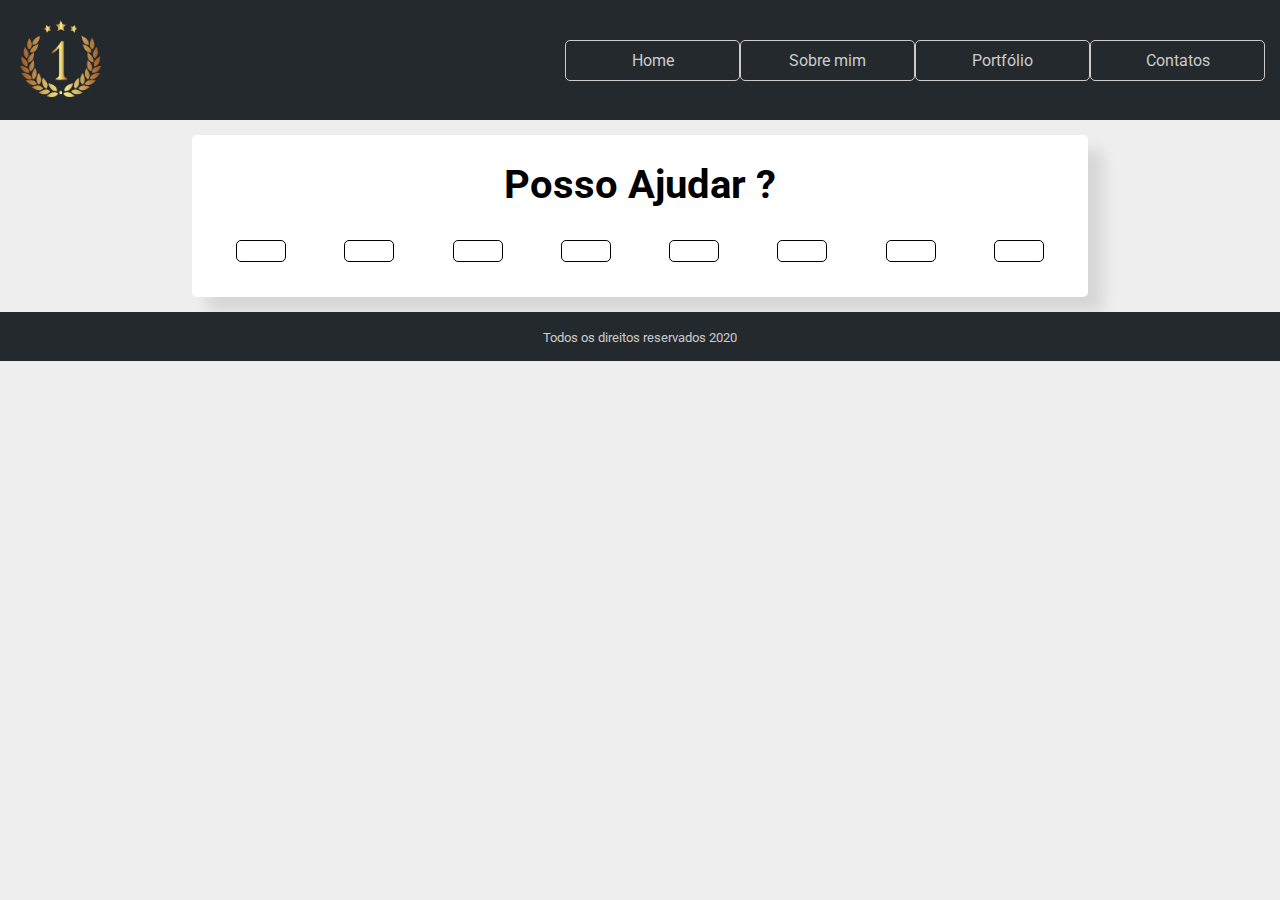
==== contato.html @ 9a327bc9 "Update contato.html" ====
<!DOCTYPE html>
<html lang="pt-br">
    <head>
        <meta charset="UTF-8">
        <meta name="viewport" content="width=device-width, initial-scale=1.0">
        <meta http-equiv="X-UA-Compatible" content="ie=edge">

        <title>Contato</title>

        <!--Google Fonts-->
        <link 
        href="https://fonts.googleapis.com/css?family=Roboto:400,700&display=swap" 
        rel="stylesheet">

        <!--Font Awesome-->
        <link 
            rel="stylesheet" 
            href="https://use.fontawesome.com/releases/v5.8.2/css/all.css"
            integrity="sha384-oS3vJWv+0UjzBfQzYUhtDYW+Pj2yciDJxpsK1OYPAYjqT085Qq/1cq5FLXAZQ7Ay" 
            crossorigin="anonymous">

        <!--Meu Estilo-->
        <link rel="stylesheet" href="./css/style.css">

        <!--Meu Estilo Slide-->
        <link rel="stylesheet" href="./css/slideResponsivo.css">
    </head>
    <body>
        <header>
            <div class="container">
                <div class="logo"><img src="./img/logo.png" alt="logo" title="logo"></div>
                <nav>
                    <ul>
                        <li><a href="index.html">Home</a></li>
                        <li><a href="sobre.html">Sobre mim</a></li>
                        <li><a href="portfolio.html">Portfólio</a></li>
                        <li><a href="contato.html">Contatos</a></li>
                       
                </nav>
            </div>
        </header>

        <main>
            <article class="contato">
                <h1>Posso Ajudar ?</h1>
                <ul>
                    <li>
                        <a href="#" target="_blank">
                            <span class="fab fa-linkedin-in"></span>
                        </a>
                    </li>
                    <li>
                        <a href="#" target="_blank">
                            <span class="far fa-envelope"></span>
                        </a>
                    </li>
                    <li>
                        <a href="#" target="_blank">
                            <span class="fab fa-github"></span>
                        </a>
                    </li>
                    <li>
                        <a href="#" target="_blank">
                            <span class="fab fa-whatsapp"></span>
                        </a>
                    </li>
                    <li>
                        <a href="#" target="_blank">
                            <span class="fab fa-instagram"></span>
                        </a>
                    </li>
                    <li>
                        <a href="#" target="_blank">
                            <span class="fab fa-facebook-f"></span>
                        </a>
                    </li>
                    <li>
                        <a href="#" target="_blank">
                            <span class="fab fa-twitter"></span>
                        </a>
                    </li>
                    <li>
                        <a href="#" target="_blank">
                            <span class="fab fa-youtube"></span>
                        </a>
                    </li>
                </ul>
            </article>
        </main>

        <footer>
            <small>Todos os direitos reservados 2020</div>
        </footer>
    </body>

    <script 
        src="https://code.jquery.com/jquery-3.4.1.min.js" 
        integrity="sha256-CSXorXvZcTkaix6Yvo6HppcZGetbYMGWSFlBw8HfCJo=" 
        crossorigin="anonymous">
    </script>
    <script src="./js/responsiveslides.min.js"></script>
    <script src="./js/slide.js"></script>
</html>
---- css/style.css ----
* {
    margin: 0;
    padding: 0;
    box-sizing: border-box;
    list-style: none;
}

body, html {
    width: 100%;
    height: 100%;
    background-color: #EEE;
    font-family: 'Roboto', Arial, Helvetica, sans-serif;
    font-size: 16px;
}

img {max-width: 100%;}

h1 {
    font-weight: bold;
    font-size: 2.5em;
    line-height: 1em;
    margin: 15px auto 0 auto;
}


span {font-size: 1.5em;}

a {text-decoration: none; color: #000}

p {font-size: 1.25em; line-height: 1.4em;}

.container {
    width: 1300px;
    padding: 15px;
    display: flex;
    justify-content: center;
    margin: 0 auto;
    flex-wrap: wrap;
}


header {
    width: 100%;
    height: auto;
    background-color: #24292e;
    
    display: flex;
}

header div.container {justify-content: space-between !important; align-items: center}

.logo {
    width: 90px;
    height: 90px;
    flex: 0 1 90px;
}

nav {flex: 0 1 700px;}

nav ul {
    width: 100%;
    display: flex;
    justify-content: flex-end;
    align-items: center;
    flex-wrap: wrap;
}

nav ul li {width: 25%; margin: 10px auto;}

nav ul li a {
    display: block;
    text-align: center;
    padding: 10px;
    color: #CCC;
    border: 1px solid #CCC;
    border-radius: 5px;
    transition: all .5s ease-in-out;
}

nav ul li a:hover {
    background-color: #CCC;
    color: #24292e;
}

main {
    width: 100%;
    height: auto;
    margin: 0 auto;
    background-color: #EEE;
}

article {
    width: 100%;
    display: flex;
    justify-content: center;
    align-items: center;
    flex-direction: column;
}

section.lista {
    width: 100%;
    height: auto;
    display: flex;
    justify-content: center;
    align-items: center;
    flex-wrap: wrap;
}

.item {
    flex: 0 1 300px;
    height: 300px;
    margin: 15px;
    background-color: #FFF;
    box-shadow: 15px 15px 15px 0px rgba(0, 0, 0, .1);
    border-radius: 5px;
}

footer {
    text-align: center;
    padding: 15px;
    background-color: #24292e;
    color: #CCC;
}


/*Sobre*/

.sobre {
    width: 70%;
    padding: 15px;
    background-color: #FFF;
    margin: 15px auto;
    border-radius: 5px;
    box-shadow: 15px 15px 15px 0px rgba(0, 0, 0, .1);
}

h1.nome::after {
    content: "";
    display: block;
    width: 100%;
    height: 5px;
    background-color: #000;
    margin: 2px 0 15px 0;
}

.foto {
    width: 400px;
    height: 400px;
    margin: 0 auto;
    border-radius: 50%;
}

.foto img {
    margin: 0 auto;
    border-radius: 50%;
}

p.paragrafo + p.paragrafo {margin: 15px 0;}


/*Contato*/
.contato {
    width: 70%;
    padding: 15px;
    background-color: #FFF;
    margin: 15px auto;
    border-radius: 5px;
    box-shadow: 15px 15px 15px 0px rgba(0, 0, 0, .1);
}

.contato ul {
    width: 100%;
    margin: 30px 15px 15px 15px;
    display: flex;
    justify-content: space-around;
    align-items: center;
    flex-wrap: wrap;
}

.contato ul li {
    flex: 0 1 50px;
    margin: 5px;
    border-radius: 5px;
    border: 1px solid #000;
}

.contato ul li a {
    display: block;
    padding: 10px;
    text-align: center;
    transition: all .5s ease-in-out;
}

.contato ul li a:hover {
    background-color: #24292e;
    color: #CCC;
}


/*Media Screen*/
@media screen and (max-width: 600px) {
    body, html {font-size: 12px}

    .foto {
        width: 200px;
        height: 200px;
        margin: 0 auto;
        border-radius: 50%;
    }
}
---- css/slideResponsivo.css ----
.rslides {
    position: relative;
    list-style: none;
    overflow: hidden;
    width: 100%;
    padding: 0;
    margin: 0;
}

.rslides li {
    -webkit-backface-visibility: hidden;
    position: absolute;
    display: none;
    width: 100%;
    left: 0;
    top: 0;
}

.rslides li:first-child {
    position: relative;
    display: block;
    float: left;
}

.rslides img {
    display: block;
    height: auto;
    float: left;
    width: 100%;
    border: 0;
}
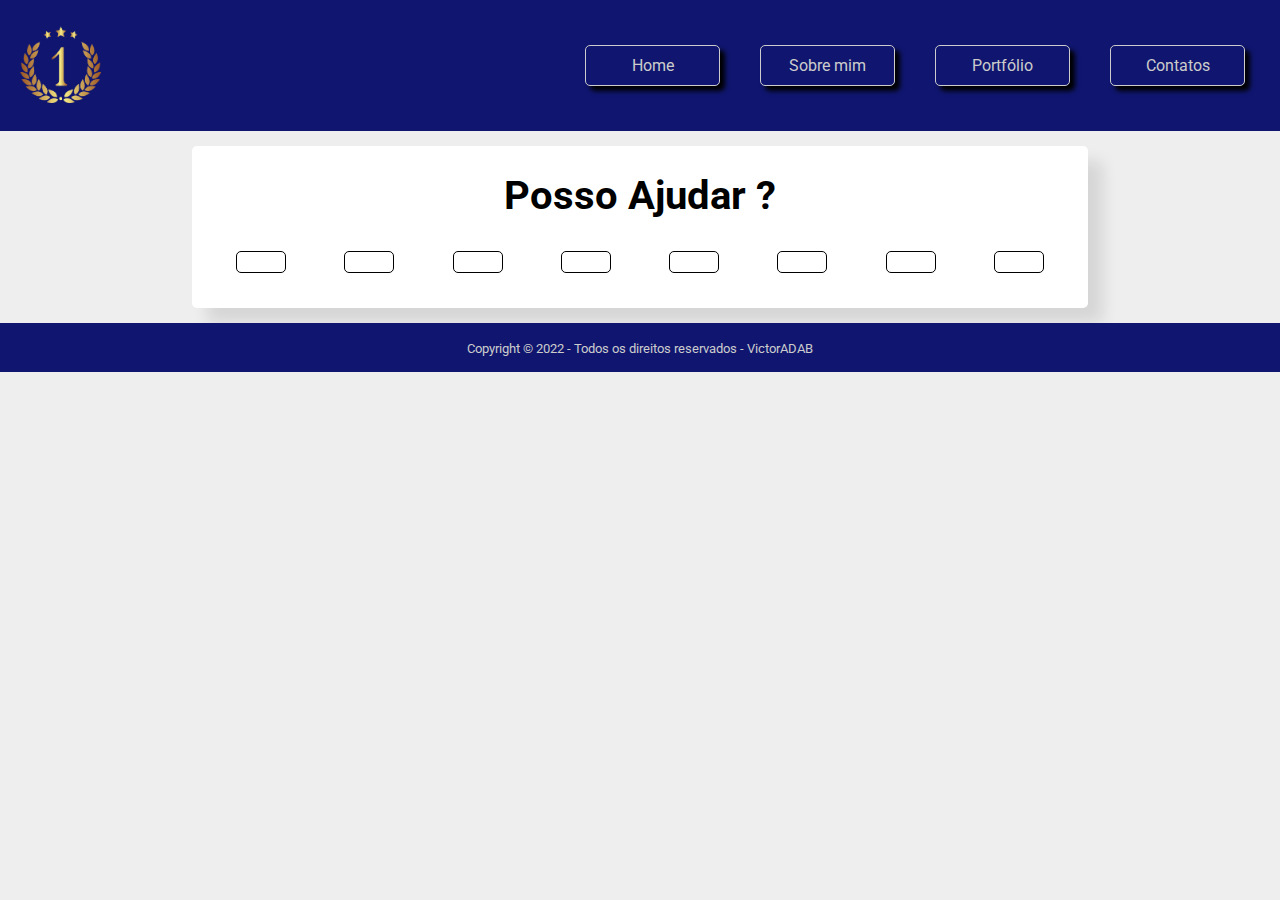
==== commit 25000d82: "Update contato.html" ====
--- a/contato.html
+++ b/contato.html
@@ -89,7 +89,7 @@
         </main>
 
         <footer>
-            <small>Todos os direitos reservados 2020</div>
+            <small>Copyright © 2022  - Todos os direitos reservados - VictorADAB</div>
         </footer>
     </body>
 
--- a/css/style.css
+++ b/css/style.css
@@ -22,7 +22,6 @@
     margin: 15px auto 0 auto;
 }
 
-
 span {font-size: 1.5em;}
 
 a {text-decoration: none; color: #000}
@@ -38,11 +37,10 @@
     flex-wrap: wrap;
 }
 
-
 header {
     width: 100%;
     height: auto;
-    background-color: #24292e;
+    background-color: #101670;
     
     display: flex;
 }
@@ -75,11 +73,14 @@
     border: 1px solid #CCC;
     border-radius: 5px;
     transition: all .5s ease-in-out;
+    margin: 20px;
+    box-shadow: 5px 5px 5px black;
 }
 
 nav ul li a:hover {
     background-color: #CCC;
     color: #24292e;
+    transform: scale(1.3);
 }
 
 main {
@@ -118,7 +119,7 @@
 footer {
     text-align: center;
     padding: 15px;
-    background-color: #24292e;
+    background-color: #101670;
     color: #CCC;
 }
 
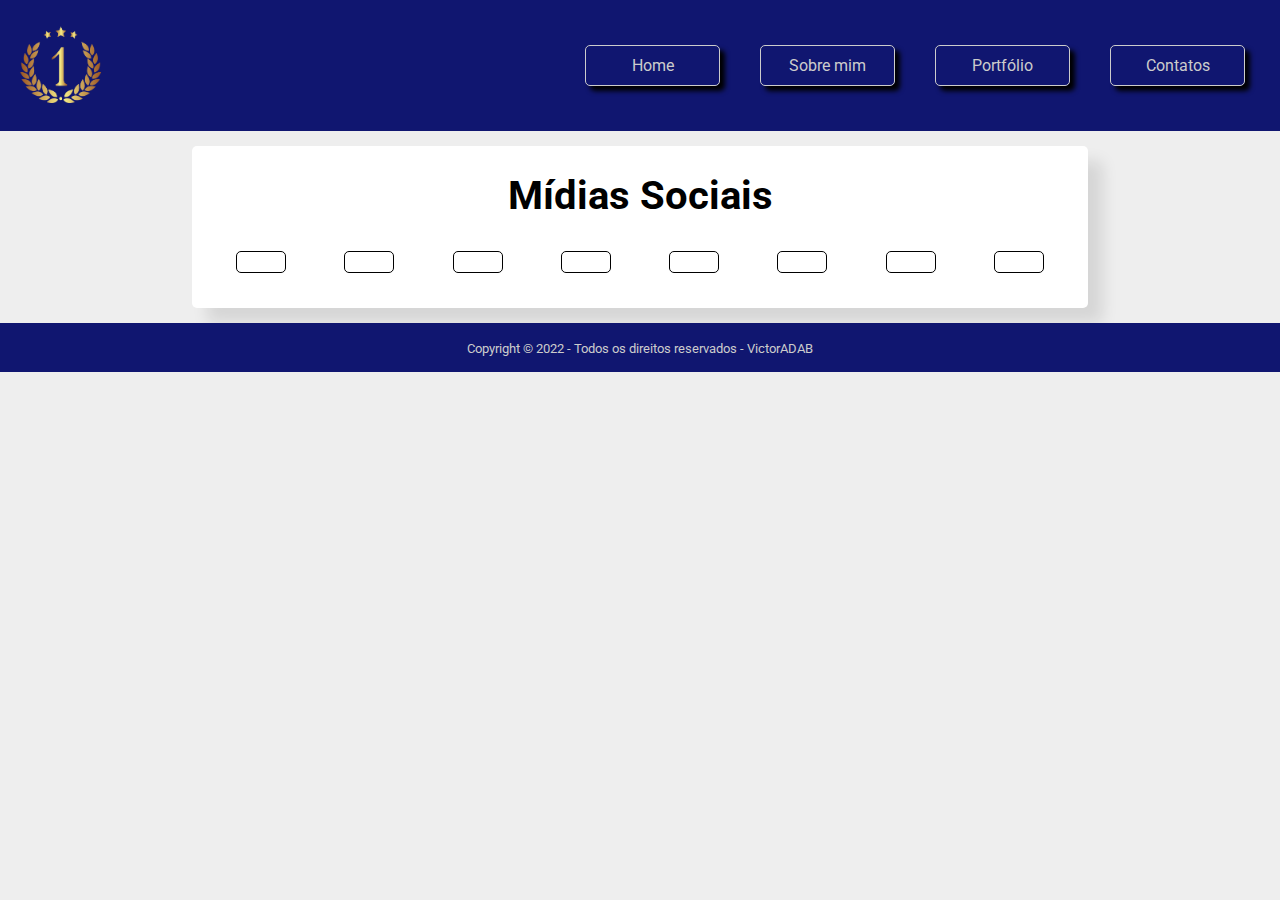
==== commit 64eb50b7: "Update contato.html" ====
--- a/contato.html
+++ b/contato.html
@@ -42,7 +42,7 @@
 
         <main>
             <article class="contato">
-                <h1>Posso Ajudar ?</h1>
+                <h1>Mídias Sociais</h1>
                 <ul>
                     <li>
                         <a href="#" target="_blank">
@@ -51,7 +51,7 @@
                     </li>
                     <li>
                         <a href="#" target="_blank">
-                            <span class="far fa-envelope"></span>
+                            <span class="fab fa-behance"></span>
                         </a>
                     </li>
                     <li>
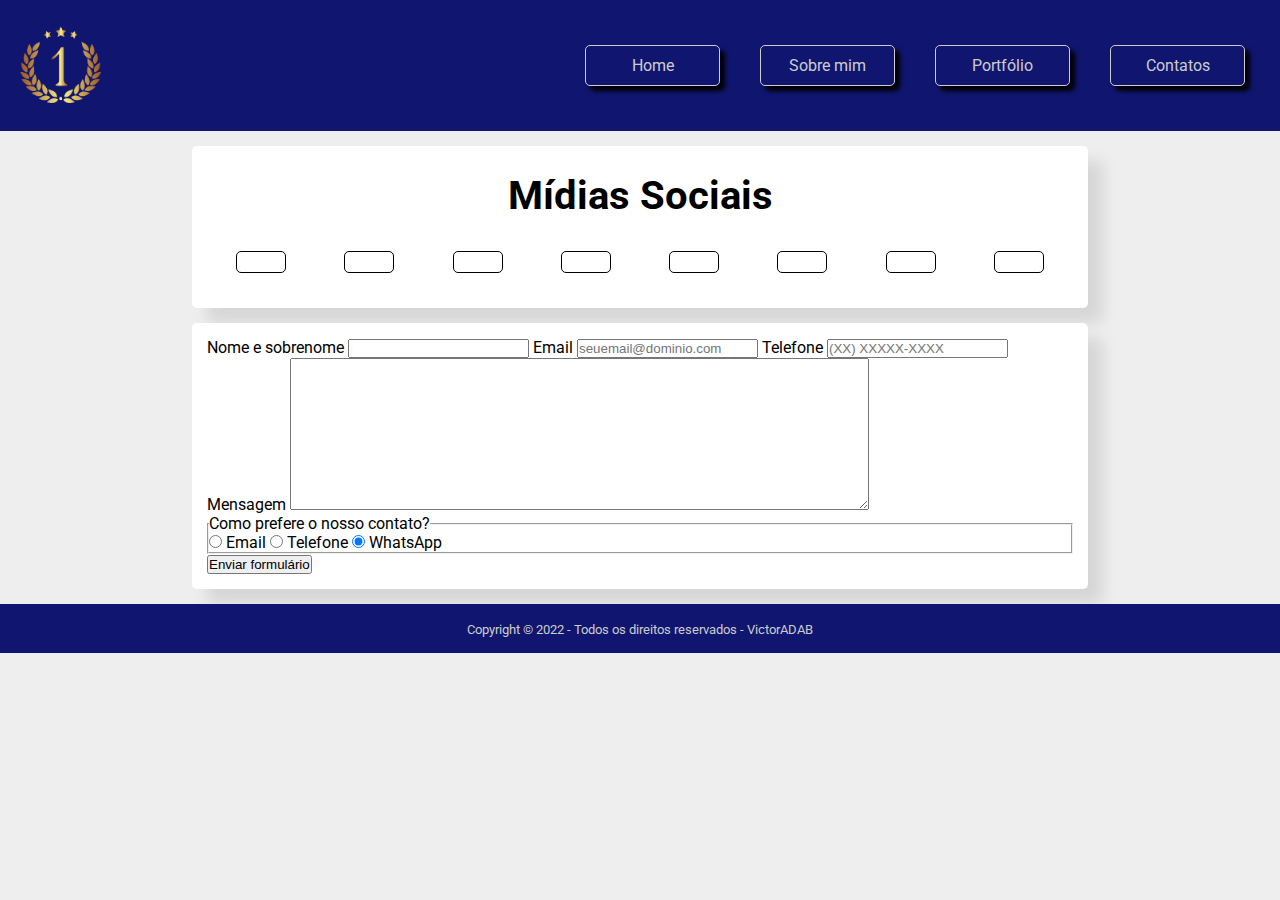
==== commit c862e0bc: "Update contato.html" ====
--- a/contato.html
+++ b/contato.html
@@ -28,7 +28,9 @@
     <body>
         <header>
             <div class="container">
-                <div class="logo"><img src="./img/logo.png" alt="logo" title="logo"></div>
+                <div class="logo">
+                    <a href="index.html"><img src="./img/logo.png" alt="logo"></a>
+                </div>
                 <nav>
                     <ul>
                         <li><a href="index.html">Home</a></li>
@@ -46,17 +48,7 @@
                 <ul>
                     <li>
                         <a href="#" target="_blank">
-                            <span class="fab fa-linkedin-in"></span>
-                        </a>
-                    </li>
-                    <li>
-                        <a href="#" target="_blank">
-                            <span class="fab fa-behance"></span>
-                        </a>
-                    </li>
-                    <li>
-                        <a href="#" target="_blank">
-                            <span class="fab fa-github"></span>
+                            <span class="fab fa-facebook-f"></span>
                         </a>
                     </li>
                     <li>
@@ -71,21 +63,55 @@
                     </li>
                     <li>
                         <a href="#" target="_blank">
-                            <span class="fab fa-facebook-f"></span>
-                        </a>
-                    </li>
-                    <li>
-                        <a href="#" target="_blank">
                             <span class="fab fa-twitter"></span>
                         </a>
                     </li>
                     <li>
                         <a href="#" target="_blank">
-                            <span class="fab fa-youtube"></span>
+                            <span class="fab fa-twitch"></span>
                         </a>
                     </li>
+                    <li>
+                        <a href="#" target="_blank">
+                            <span class="fab fa-linkedin-in"></span>
+                        </a>
+                    </li>
+                    <li>
+                        <a href="#" target="_blank">
+                            <span class="fab fa-behance"></span>
+                        </a>
+                    </li>
+                    <li>
+                        <a href="#" target="_blank">
+                            <span class="fab fa-github"></span>
+                        </a>
+                    </li>            
                 </ul>
             </article>
+            <form class="contato">
+				<label for="nomesobrenome">Nome e sobrenome</label>
+				<input type="text" id="nomesobrenome" class="input-padrao" required>
+
+				<label for="email">Email</label>
+				<input type="email" id="email" class="input-padrao" required placeholder="seuemail@dominio.com">
+
+				<label for="telefone">Telefone</label>
+				<input type="tel" id="telefone" class="input-padrao" required placeholder="(XX) XXXXX-XXXX">
+
+				<label for="mensagem">Mensagem</label>
+				<textarea cols="70" rows="10" id="mensagem" class="input-padrao" required></textarea>
+
+				<fieldset>
+					<legend>Como prefere o nosso contato?</legend>
+					<label for="radio-email"><input type="radio" name="contato" value="email" id="radio-email"> Email</label>
+					
+					<label for="radio-telefone"><input type="radio" name="contato" value="telefone" id="radio-telefone"> Telefone</label>
+					
+					<label for="radio-whatsapp"><input type="radio" name="contato" value="whatsapp" id="radio-whatsapp" checked> WhatsApp</label>
+				</fieldset>
+
+				<input type="submit" value="Enviar formulário" class="enviar_formulario">
+			</form>
         </main>
 
         <footer>
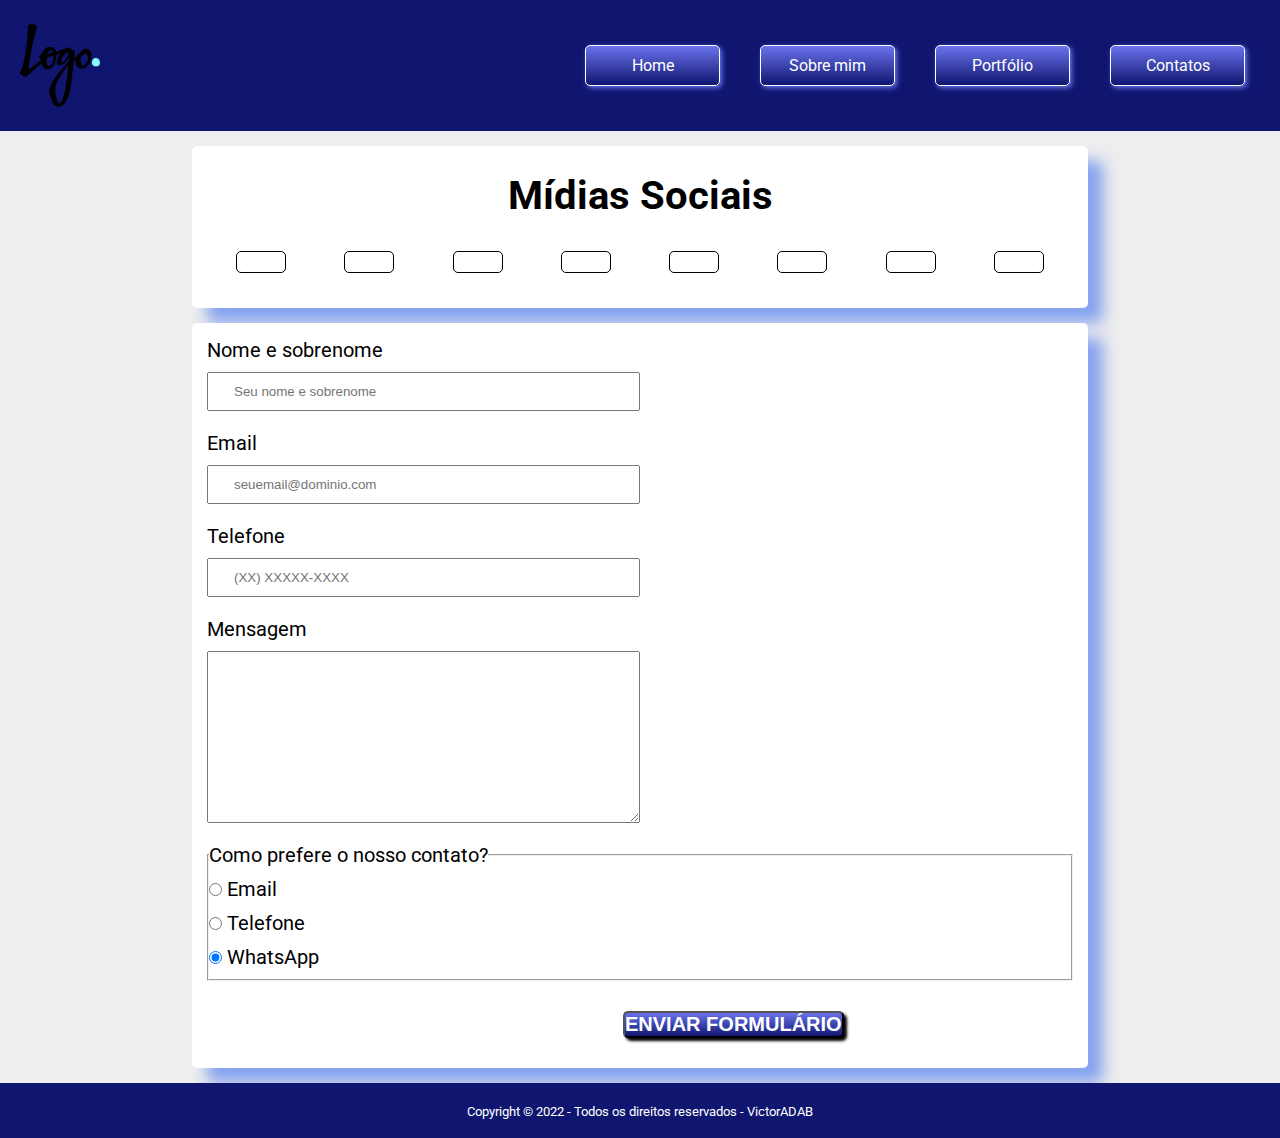
==== commit 1bf9fa90: "Update contato.html" ====
--- a/contato.html
+++ b/contato.html
@@ -4,25 +4,16 @@
         <meta charset="UTF-8">
         <meta name="viewport" content="width=device-width, initial-scale=1.0">
         <meta http-equiv="X-UA-Compatible" content="ie=edge">
-
         <title>Contato</title>
-
-        <!--Google Fonts-->
         <link 
         href="https://fonts.googleapis.com/css?family=Roboto:400,700&display=swap" 
         rel="stylesheet">
-
-        <!--Font Awesome-->
         <link 
             rel="stylesheet" 
             href="https://use.fontawesome.com/releases/v5.8.2/css/all.css"
             integrity="sha384-oS3vJWv+0UjzBfQzYUhtDYW+Pj2yciDJxpsK1OYPAYjqT085Qq/1cq5FLXAZQ7Ay" 
             crossorigin="anonymous">
-
-        <!--Meu Estilo-->
         <link rel="stylesheet" href="./css/style.css">
-
-        <!--Meu Estilo Slide-->
         <link rel="stylesheet" href="./css/slideResponsivo.css">
     </head>
     <body>
@@ -36,8 +27,7 @@
                         <li><a href="index.html">Home</a></li>
                         <li><a href="sobre.html">Sobre mim</a></li>
                         <li><a href="portfolio.html">Portfólio</a></li>
-                        <li><a href="contato.html">Contatos</a></li>
-                       
+                        <li><a href="contato.html">Contatos</a></li>      
                 </nav>
             </div>
         </header>
@@ -47,42 +37,42 @@
                 <h1>Mídias Sociais</h1>
                 <ul>
                     <li>
-                        <a href="#" target="_blank">
+                        <a href="https://www.facebook.com/victoradab" target="_blank">
                             <span class="fab fa-facebook-f"></span>
                         </a>
                     </li>
                     <li>
-                        <a href="#" target="_blank">
+                        <a href="https://wa.me/5537991480352" target="_blank">
                             <span class="fab fa-whatsapp"></span>
                         </a>
                     </li>
                     <li>
-                        <a href="#" target="_blank">
+                        <a href="https://www.instagram.com/victor.adab/" target="_blank">
                             <span class="fab fa-instagram"></span>
                         </a>
                     </li>
                     <li>
-                        <a href="#" target="_blank">
+                        <a href="https://twitter.com/victoradabs" target="_blank">
                             <span class="fab fa-twitter"></span>
                         </a>
                     </li>
                     <li>
-                        <a href="#" target="_blank">
+                        <a href="https://www.twitch.tv/victoradab" target="_blank">
                             <span class="fab fa-twitch"></span>
                         </a>
                     </li>
                     <li>
-                        <a href="#" target="_blank">
+                        <a href="https://www.linkedin.com/in/victor-augusto-d-alessandro-barros-ab2529207/" target="_blank">
                             <span class="fab fa-linkedin-in"></span>
                         </a>
                     </li>
                     <li>
-                        <a href="#" target="_blank">
+                        <a href="https://www.behance.net/victorbarros27" target="_blank">
                             <span class="fab fa-behance"></span>
                         </a>
                     </li>
                     <li>
-                        <a href="#" target="_blank">
+                        <a href="https://github.com/VictorADAB" target="_blank">
                             <span class="fab fa-github"></span>
                         </a>
                     </li>            
@@ -90,7 +80,7 @@
             </article>
             <form class="contato">
 				<label for="nomesobrenome">Nome e sobrenome</label>
-				<input type="text" id="nomesobrenome" class="input-padrao" required>
+				<input type="text" id="nomesobrenome" class="input-padrao" required placeholder="Seu nome e sobrenome">
 
 				<label for="email">Email</label>
 				<input type="email" id="email" class="input-padrao" required placeholder="seuemail@dominio.com">
--- a/css/style.css
+++ b/css/style.css
@@ -41,7 +41,6 @@
     width: 100%;
     height: auto;
     background-color: #101670;
-    
     display: flex;
 }
 
@@ -63,24 +62,30 @@
     flex-wrap: wrap;
 }
 
-nav ul li {width: 25%; margin: 10px auto;}
+nav ul li {
+    width: 25%; 
+    margin: 10px auto;
+   
+}
 
 nav ul li a {
     display: block;
     text-align: center;
     padding: 10px;
-    color: #CCC;
-    border: 1px solid #CCC;
-    border-radius: 5px;
-    transition: all .5s ease-in-out;
+    color: #FFF;
+    border: 1px solid #FFF;
+    border-radius: 5px;
     margin: 20px;
-    box-shadow: 5px 5px 5px black;
+    box-shadow: 2px 2px 5px rgb(102, 116, 240);
+    background-image: linear-gradient(to top, #101670, #6a73ec);
+    transition: all 0.3s linear;
+    
 }
 
 nav ul li a:hover {
-    background-color: #CCC;
-    color: #24292e;
-    transform: scale(1.3);
+    background-image: linear-gradient(to bottom, #101670, #6a73ec);
+    transform: scale(1.1);
+
 }
 
 main {
@@ -118,11 +123,10 @@
 
 footer {
     text-align: center;
-    padding: 15px;
+    padding: 18px;
     background-color: #101670;
-    color: #CCC;
-}
-
+    color: #FFF;
+}
 
 /*Sobre*/
 
@@ -132,7 +136,7 @@
     background-color: #FFF;
     margin: 15px auto;
     border-radius: 5px;
-    box-shadow: 15px 15px 15px 0px rgba(0, 0, 0, .1);
+    box-shadow: 15px 15px 15px 0px rgba(57, 106, 240, 0.582);
 }
 
 h1.nome::after {
@@ -149,14 +153,39 @@
     height: 400px;
     margin: 0 auto;
     border-radius: 50%;
-}
-
+    box-shadow: 1px 1px 30px blue;
+    transition: 1s transform;
+}
+
+.foto:hover {
+    transform: scale(1.1);
+
+}
 .foto img {
     margin: 0 auto;
     border-radius: 50%;
 }
+.texto {
+    margin-top: 20px;
+}
 
 p.paragrafo + p.paragrafo {margin: 15px 0;}
+
+/*Portfólio*/
+
+.item {
+    box-shadow: 15px 15px 15px 0px rgba(57, 106, 240, 0.582);
+    transition: 1s transform;
+}
+
+.item:hover {
+    transform: scale(1.1);
+    cursor: pointer;
+}
+
+.portfolio h1 {
+    margin-bottom: 20px;
+}
 
 
 /*Contato*/
@@ -166,7 +195,24 @@
     background-color: #FFF;
     margin: 15px auto;
     border-radius: 5px;
-    box-shadow: 15px 15px 15px 0px rgba(0, 0, 0, .1);
+    box-shadow: 15px 15px 15px 0px rgba(57, 106, 240, 0.582);
+}
+
+form {
+	margin: 40px 0;
+}
+
+form label, form legend {
+	display:block;
+	font-size: 20px;
+	margin: 0 0 10px;
+}
+
+.input-padrao {
+	display: block;
+	margin: 0 0 20px;
+	padding: 10px 25px;
+	width: 50%;
 }
 
 .contato ul {
@@ -183,20 +229,42 @@
     margin: 5px;
     border-radius: 5px;
     border: 1px solid #000;
+    transition: 1s transform;
 }
 
 .contato ul li a {
     display: block;
     padding: 10px;
     text-align: center;
-    transition: all .5s ease-in-out;
-}
-
+    transition: all 1s ease-in-out;
+}
+.contato li:hover {
+    transform: scale(1.3);
+}
 .contato ul li a:hover {
-    background-color: #24292e;
-    color: #CCC;
-}
-
+    background-color: #101670;
+    color: #FFF;
+   
+}
+.enviar_formulario {
+    background-image: linear-gradient(to top, #101670, #6a73ec);
+    margin-top: 30px;
+    margin-left: 26rem;
+    margin-bottom: 15px;
+    font-size: 20px;
+    font-weight: bold;
+    border-radius: 5px;
+    text-transform: uppercase;
+    color:#ffffff;
+    box-shadow: 3px 3px 3px black;
+    transition: 2s transform; 
+    cursor: pointer;
+     
+}
+.enviar_formulario:hover {
+    background-image: linear-gradient(to bottom, #101670, #6a73ec);
+    transform: scale(1.3);
+}
 
 /*Media Screen*/
 @media screen and (max-width: 600px) {
@@ -209,3 +277,6 @@
         border-radius: 50%;
     }
 }
+::selection {
+    background-color: #1016706c;
+}
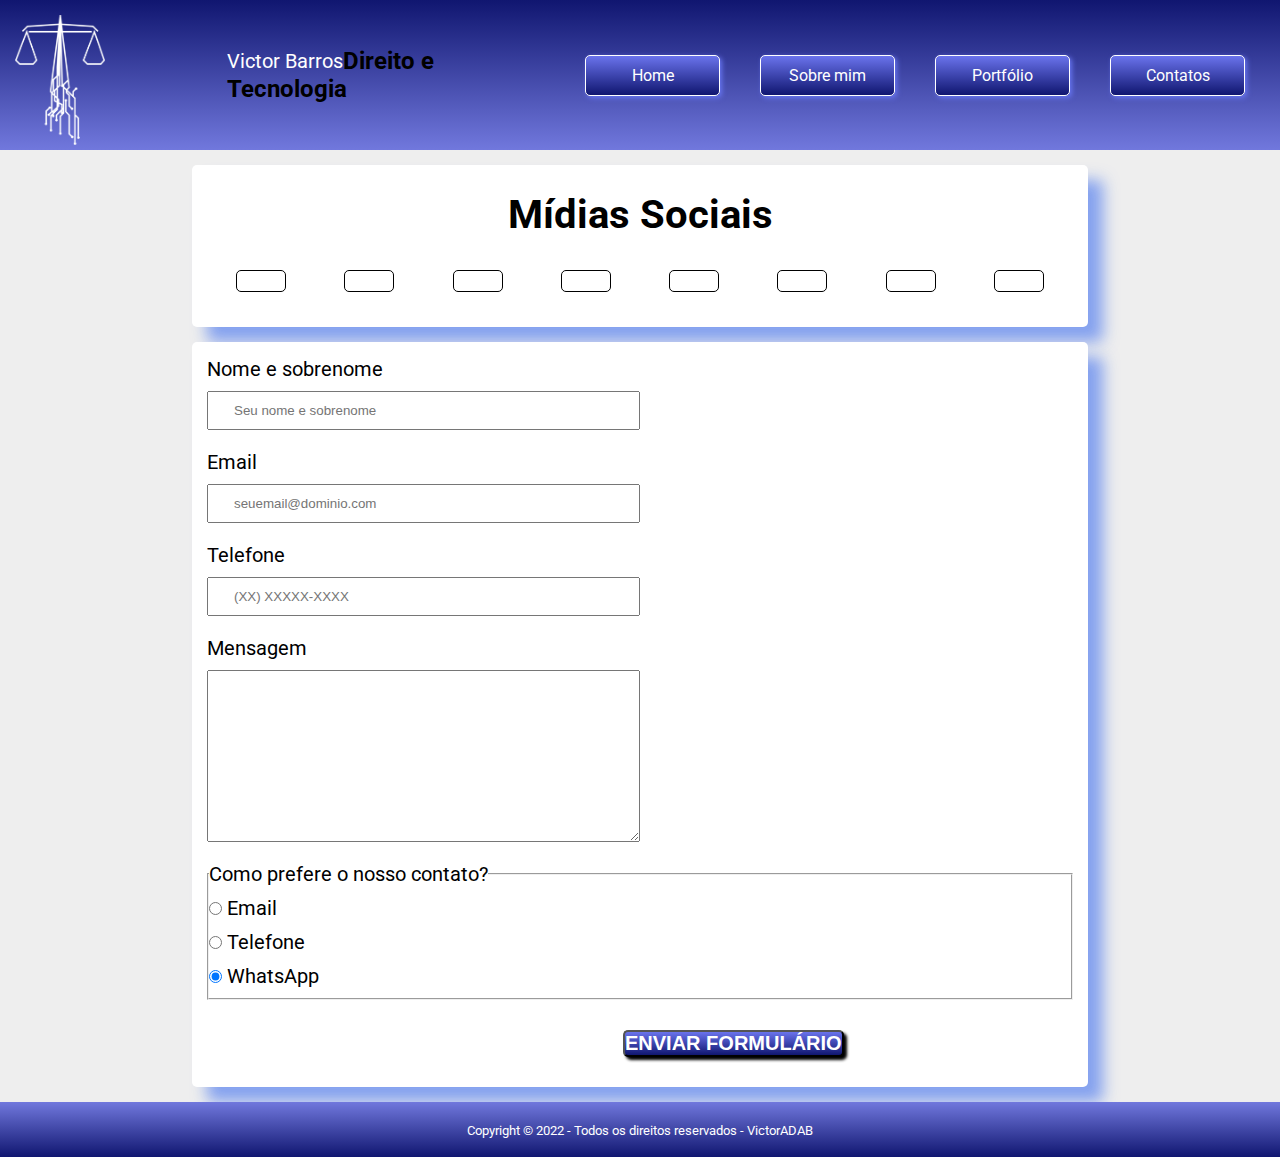
==== commit af3b9a80: "Update contato.html" ====
--- a/contato.html
+++ b/contato.html
@@ -4,16 +4,21 @@
         <meta charset="UTF-8">
         <meta name="viewport" content="width=device-width, initial-scale=1.0">
         <meta http-equiv="X-UA-Compatible" content="ie=edge">
-        <title>Contato</title>
+        <title>Victor Barros - Site Oficial</title>
         <link 
-        href="https://fonts.googleapis.com/css?family=Roboto:400,700&display=swap" 
-        rel="stylesheet">
+            href="https://fonts.googleapis.com/css?family=Roboto:400,700&display=swap" 
+            rel="stylesheet">
         <link 
             rel="stylesheet" 
             href="https://use.fontawesome.com/releases/v5.8.2/css/all.css"
             integrity="sha384-oS3vJWv+0UjzBfQzYUhtDYW+Pj2yciDJxpsK1OYPAYjqT085Qq/1cq5FLXAZQ7Ay" 
             crossorigin="anonymous">
-        <link rel="stylesheet" href="./css/style.css">
+            <link rel="stylesheet" href="./css/style.css">
+            
+            <link rel="preconnect" href="https://fonts.googleapis.com">
+            <link rel="preconnect" href="https://fonts.gstatic.com" crossorigin>
+            <link href="https://fonts.googleapis.com/css2?family=Cinzel:wght@400;700&display=swap" rel="stylesheet">
+            
         <link rel="stylesheet" href="./css/slideResponsivo.css">
     </head>
     <body>
@@ -22,12 +27,18 @@
                 <div class="logo">
                     <a href="index.html"><img src="./img/logo.png" alt="logo"></a>
                 </div>
+            <div >
+            <p class="nome">Victor Barros</p>
+            <h2 class="subtitulo">Direito e Tecnologia</h2>
+            </div>
+            
                 <nav>
                     <ul>
                         <li><a href="index.html">Home</a></li>
                         <li><a href="sobre.html">Sobre mim</a></li>
                         <li><a href="portfolio.html">Portfólio</a></li>
-                        <li><a href="contato.html">Contatos</a></li>      
+                        <li><a href="contato.html">Contatos</a></li>
+                    </ul>
                 </nav>
             </div>
         </header>
--- a/css/style.css
+++ b/css/style.css
@@ -13,7 +13,10 @@
     font-size: 16px;
 }
 
-img {max-width: 100%;}
+img {
+    max-width: 100%;
+   
+}
 
 h1 {
     font-weight: bold;
@@ -40,16 +43,23 @@
 header {
     width: 100%;
     height: auto;
-    background-color: #101670;
+    background-image: linear-gradient(to bottom,#101670, #7178dd);
     display: flex;
 }
 
 header div.container {justify-content: space-between !important; align-items: center}
 
 .logo {
-    width: 90px;
-    height: 90px;
+    width: 100px;
+    height: 120px;
     flex: 0 1 90px;
+    display: block;
+}
+.nome {
+    float: left;
+    color: #fff;
+    align-items: float; 
+
 }
 
 nav {flex: 0 1 700px;}
@@ -124,7 +134,7 @@
 footer {
     text-align: center;
     padding: 18px;
-    background-color: #101670;
+    background-image: linear-gradient(to top,#101670, #7178dd);
     color: #FFF;
 }
 
@@ -139,7 +149,7 @@
     box-shadow: 15px 15px 15px 0px rgba(57, 106, 240, 0.582);
 }
 
-h1.nome::after {
+h1.nome2::after {
     content: "";
     display: block;
     width: 100%;
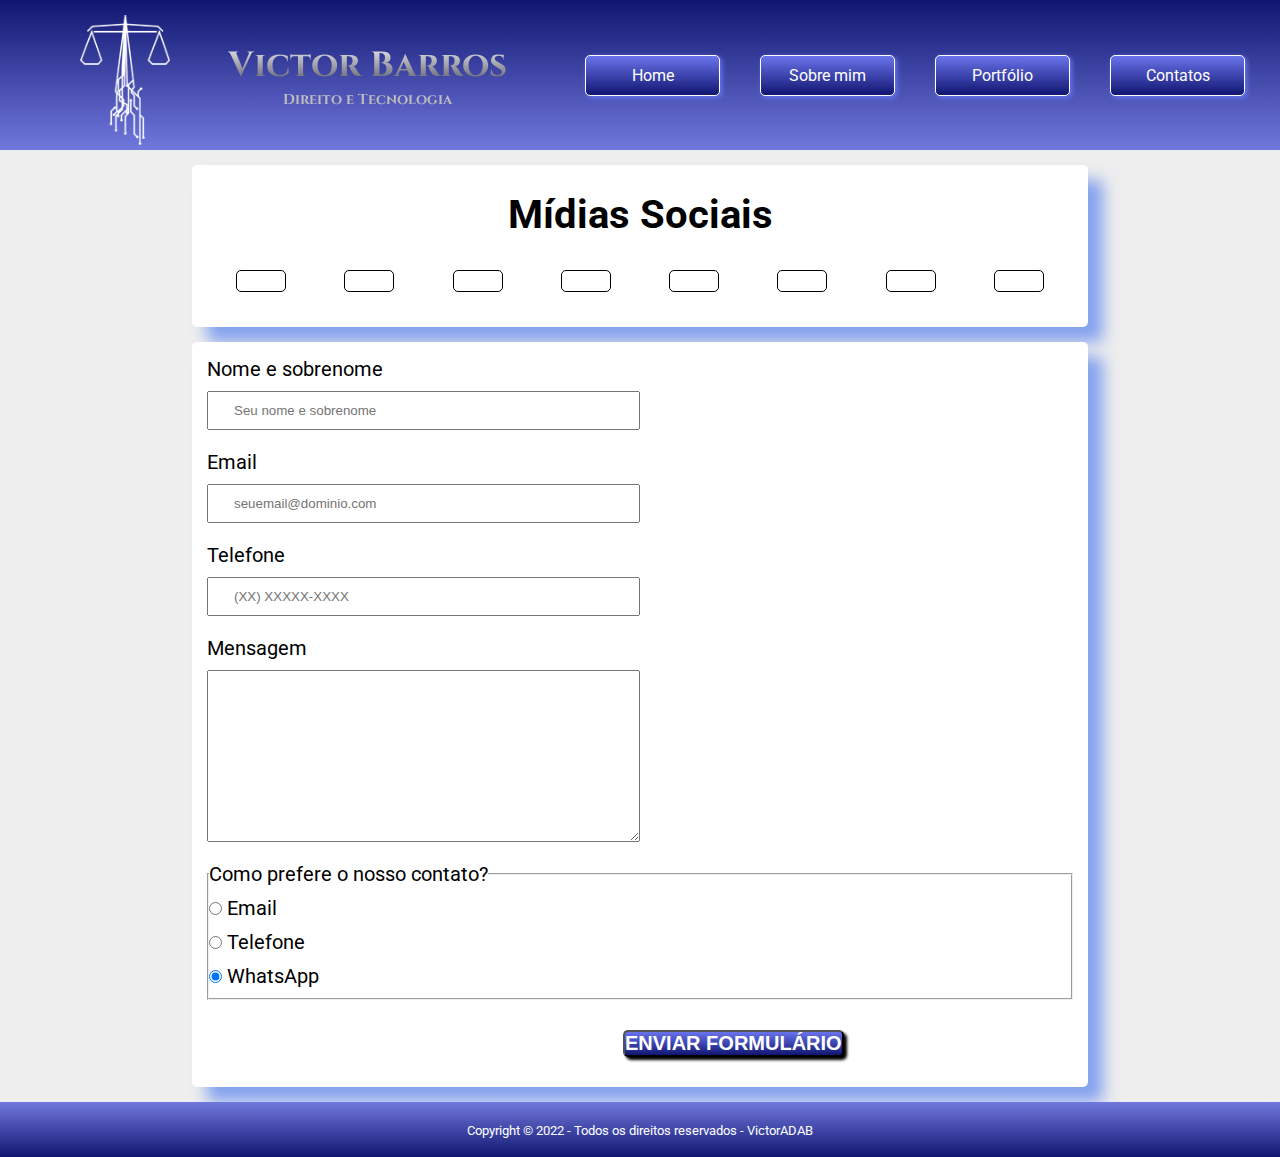
==== commit 44f827cb: "Update contato.html" ====
--- a/contato.html
+++ b/contato.html
@@ -27,9 +27,11 @@
                 <div class="logo">
                     <a href="index.html"><img src="./img/logo.png" alt="logo"></a>
                 </div>
-            <div >
-            <p class="nome">Victor Barros</p>
-            <h2 class="subtitulo">Direito e Tecnologia</h2>
+            <div class="nome-logo">
+            <a href="index.html"> 
+                <p class="nome">Victor Barros</p>
+                <h2 class="subtitulo">Direito e Tecnologia</h2>
+            </a>
             </div>
             
                 <nav>
--- a/css/style.css
+++ b/css/style.css
@@ -34,7 +34,9 @@
 .container {
     width: 1300px;
     padding: 15px;
-    display: flex;
+    padding-left: 80px;
+    display: flex;
+    flex-direction: row;
     justify-content: center;
     margin: 0 auto;
     flex-wrap: wrap;
@@ -43,23 +45,42 @@
 header {
     width: 100%;
     height: auto;
-    background-image: linear-gradient(to bottom,#101670, #7178dd);
+    background-image: linear-gradient(to bottom,#101670, #7178dd) ;
     display: flex;
 }
 
 header div.container {justify-content: space-between !important; align-items: center}
+
 
 .logo {
     width: 100px;
     height: 120px;
     flex: 0 1 90px;
     display: block;
-}
+
+}
+
+
 .nome {
     float: left;
-    color: #fff;
-    align-items: float; 
-
+    background-image: linear-gradient(to top, #414141ce, #ffffff);
+    background-clip: text;
+    -webkit-background-clip: text;
+    -webkit-text-fill-color: transparent;
+    font-family: 'Cinzel', serif;
+    font-weight: bold;
+    font-size: 2.2em;
+
+}
+
+.subtitulo {
+    font-family: 'Cinzel', serif;
+    font-size: 0.9em;
+    text-align: center;
+    background-image: linear-gradient(to top, #b4b4b4, #ffffff);
+    background-clip: text;
+    -webkit-background-clip: text;
+    -webkit-text-fill-color: transparent;
 }
 
 nav {flex: 0 1 700px;}
@@ -134,7 +155,7 @@
 footer {
     text-align: center;
     padding: 18px;
-    background-image: linear-gradient(to top,#101670, #7178dd);
+    background-image: linear-gradient(to top,#101670, #7178dd) ;
     color: #FFF;
 }
 
@@ -156,8 +177,12 @@
     height: 5px;
     background-color: #000;
     margin: 2px 0 15px 0;
-}
-
+
+}
+.nome2 {
+    font-family: 'Cinzel', serif;
+    font-weight: bold;
+}
 .foto {
     width: 400px;
     height: 400px;
